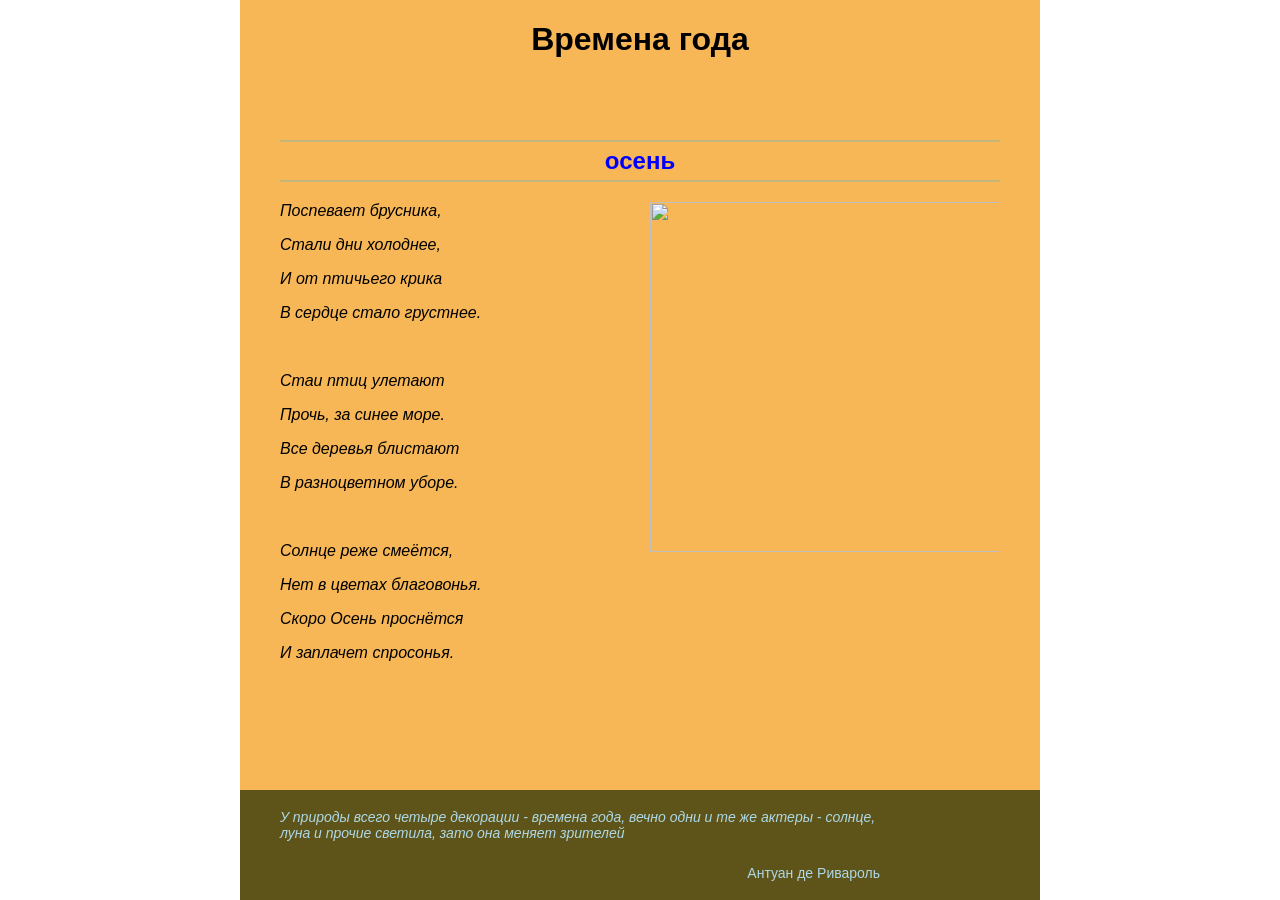
==== autumn.html @ 87040887 "Create autumn.html" ====
<html>
    <head>
        <title>осень</title>
        <link rel="stylesheet" href="style.css">
    </head>
    <body>
        <div class="container autumn">
            <header>
                <h1>Времена года</h1>
            </header>
            <main>
                <h2>осень</h2>
                <img src="https://static-algoritmika-org.ngcdn.ru/uploads/student/70493100/69a08e6a979a3.jpg" width="350px" align="right"/>
                <p>Поспевает брусника,</p>
                <p>Стали дни холоднее,</p>
                <p>И от птичьего крика</p>
                <p>В сердце стало грустнее.</p>
                <br>
                <p>Стаи птиц улетают</p>
                <p>Прочь, за синее море.</p>
                <p>Все деревья блистают</p>
                <p>В разноцветном уборе.</p>
                <br>
                <p>Солнце реже смеётся,</p>
                <p>Нет в цветах благовонья.</p>
                <p>Скоро Осень проснётся</p>
                <p>И заплачет спросонья. </p>
            </main>
            <footer>
                <p class="autumn_text"><i> У природы всего четыре декорации - времена года, вечно одни и те же актеры - солнце, луна и прочие светила, зато она меняет зрителей</i></p>
                <p class="author"> Антуан де Ривароль</p>
            </footer>
        </div>
        </body>
</html>
---- style.css ----
body {
    margin: 0;
    padding: 0;
    font-family: sans-serif;
}   

.container{
    width: 800px;
    margin: 0px auto 0px auto;
    display: flex;
    flex-direction: column;
    min-height: 100vh;
}

.winter{
    background-color: lightblue;

}

.sprink {
    background-color: rgb(173, 230, 189);
}

.autumn {
    background-color: #f8b756;
}

main {
    margin: 40px;
}

main p{
    text-align: left;
    font-style: italic;
}

h1{
    text-align: center;
}

h2{
    color: blue;
    border-top: 2px solid #c2b77a;
    border-bottom: 2px solid #c2b77a;
    text-align: center;
    padding-top: 5px;
    padding-bottom: 5px;
}

footer {
   background-color: #5e5419;
   margin-top: auto; 
}

footer p{
    width: 600px;
    padding-left: 40px;
    padding-top: 5px;
    padding-bottom: 5px;
    color: lightblue;
    font-size: 14px;
}

.author {
    text-align: right;
}



.sprink_text {
    color: rgb(173, 230, 216);
}
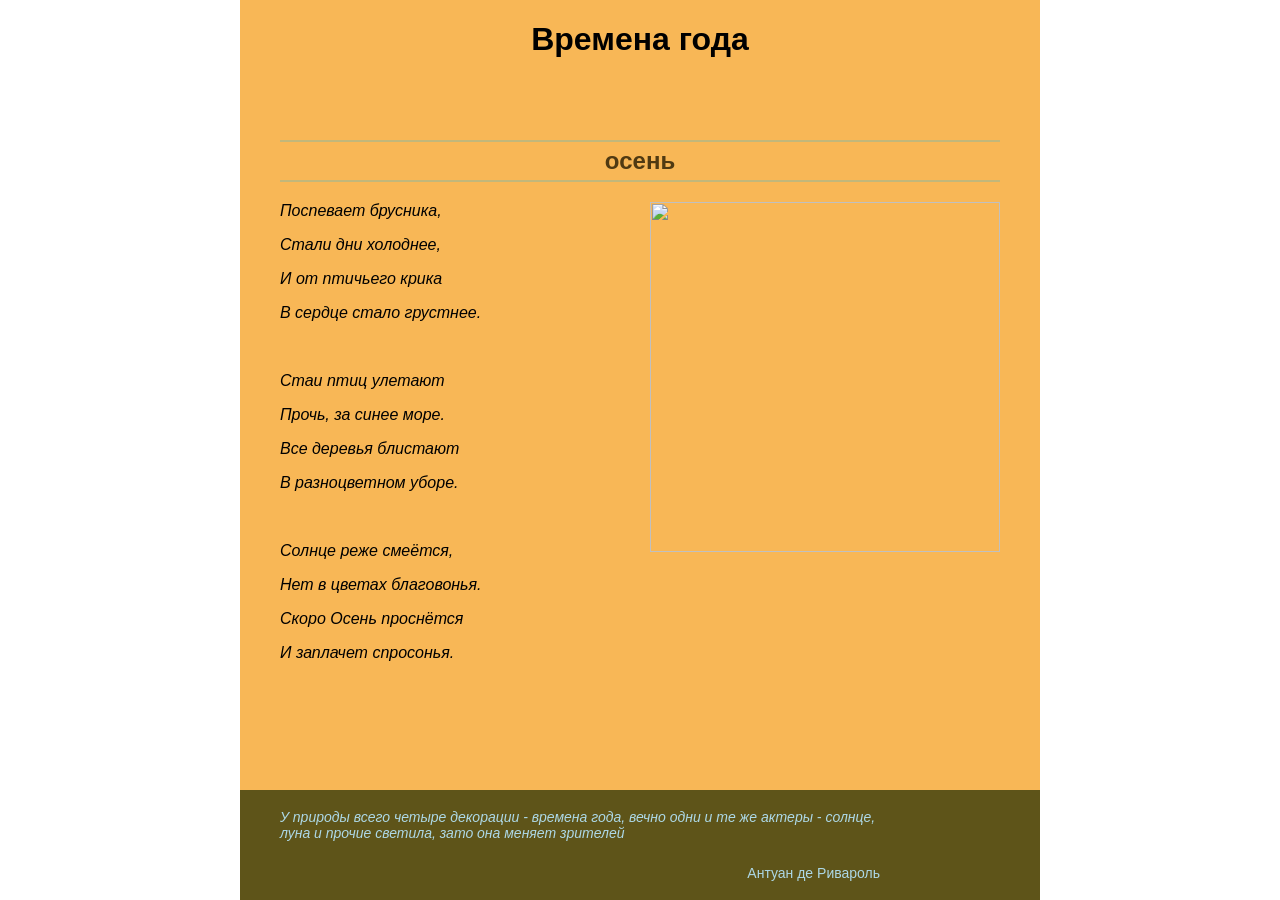
==== commit e4982e49: "Update autumn.html" ====
--- a/autumn.html
+++ b/autumn.html
@@ -9,7 +9,7 @@
                 <h1>Времена года</h1>
             </header>
             <main>
-                <h2>осень</h2>
+                <h2 class="autumn_h2">осень</h2>
                 <img src="https://static-algoritmika-org.ngcdn.ru/uploads/student/70493100/69a08e6a979a3.jpg" width="350px" align="right"/>
                 <p>Поспевает брусника,</p>
                 <p>Стали дни холоднее,</p>
--- a/style.css
+++ b/style.css
@@ -12,13 +12,19 @@
     min-height: 100vh;
 }
 
+
+.summer {
+    background-color: #7bad7b;
+}
+
+
 .winter{
     background-color: lightblue;
 
 }
 
 .sprink {
-    background-color: rgb(173, 230, 189);
+    background-color: rgb(230, 173, 219);
 }
 
 .autumn {
@@ -39,12 +45,27 @@
 }
 
 h2{
-    color: blue;
     border-top: 2px solid #c2b77a;
     border-bottom: 2px solid #c2b77a;
     text-align: center;
     padding-top: 5px;
     padding-bottom: 5px;
+}
+
+.summer_h2{
+    color: rgb(1, 82, 22);
+}
+
+.winter_h2{
+    color: blue;
+}
+
+.sprink_h2{
+    color: rgb(255, 0, 174);
+}
+
+.autumn_h2{
+    color: rgb(80, 58, 18);
 }
 
 footer {
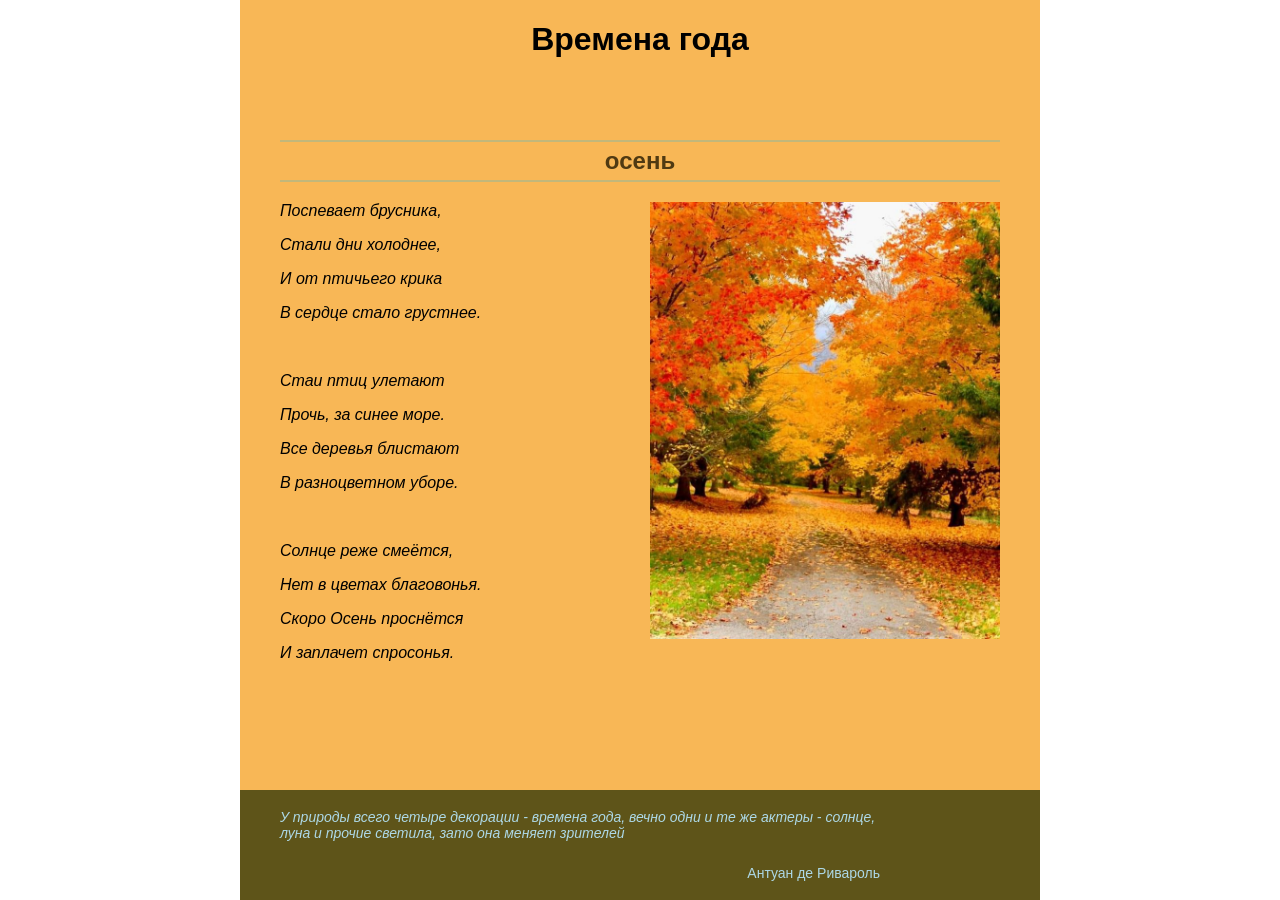
==== commit caa14c0e: "Update autumn.html" ====
--- a/autumn.html
+++ b/autumn.html
@@ -10,7 +10,7 @@
             </header>
             <main>
                 <h2 class="autumn_h2">осень</h2>
-                <img src="https://static-algoritmika-org.ngcdn.ru/uploads/student/70493100/69a08e6a979a3.jpg" width="350px" align="right"/>
+                <img src="осень.jpg" width="350px" align="right"/>
                 <p>Поспевает брусника,</p>
                 <p>Стали дни холоднее,</p>
                 <p>И от птичьего крика</p>
